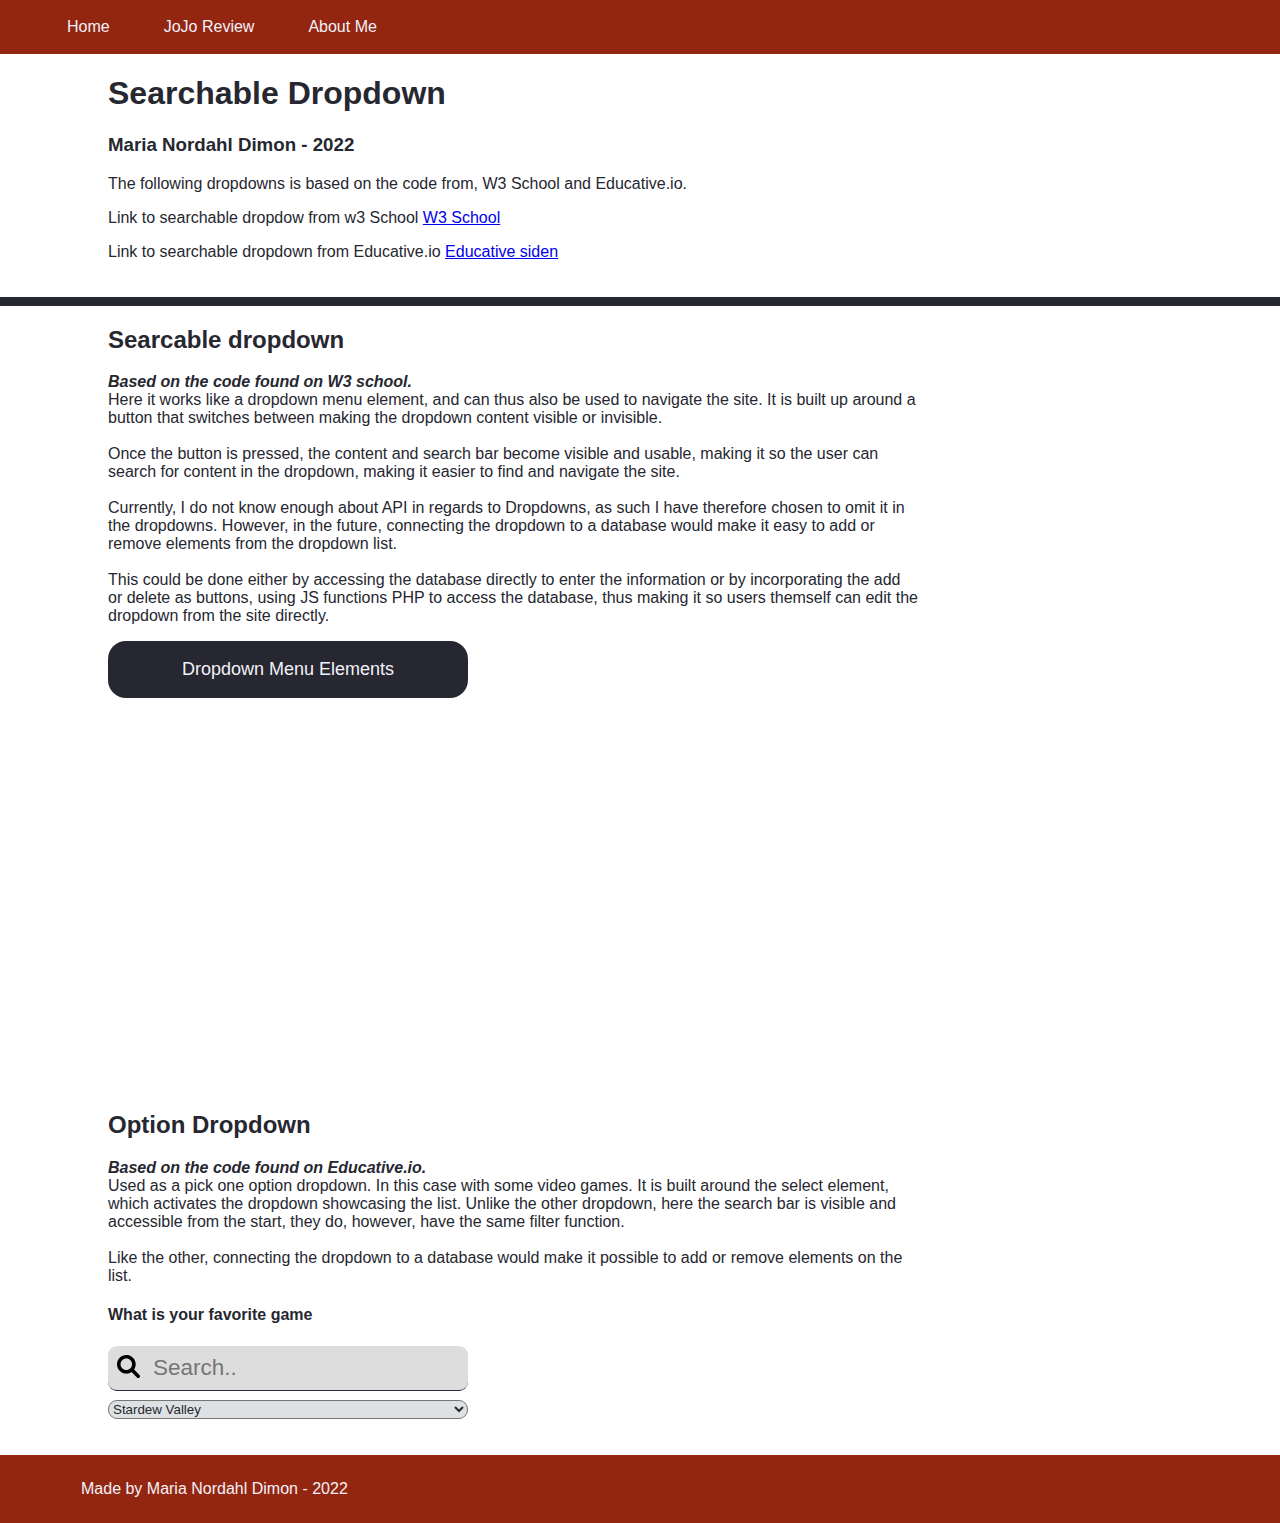
==== umbraco/index.html @ 43811e24 "Code inserted into git" ====
<!DOCTYPE html>
<html lang="en">
<head>
    <meta charset="UTF-8">
    <meta http-equiv="X-UA-Compatible" content="IE=edge">
    <meta name="viewport" content="width=device-width, initial-scale=1.0">
    <title>Umbraco Assignment</title>
    <link rel="stylesheet" href="style.css">
    <link rel="stylesheet" href="https://cdnjs.cloudflare.com/ajax/libs/font-awesome/4.7.0/css/font-awesome.min.css">
</head>
<body>
    <nav>
        <ul>
            <li>
                <a href="index.html">Home</a>
            </li>
            <li>
                <a href="review.html">JoJo Review</a>
            </li>
            <li>
                <a href="about.html">About Me</a>
            </li>
        </ul>
    </nav>
    <header>
        <div class="header-content">
            <h1>Searchable Dropdown</h1>
            <h3>Maria Nordahl Dimon - 2022</h3>
            <p>The following dropdowns is based on the code from, W3 School and Educative.io. <br>  </p> 
            <p>Link to searchable dropdow from w3 School <a href="https://www.w3schools.com/howto/howto_js_filter_dropdown.asp">W3 School</a> </p>
            <p>Link to searchable dropdown from Educative.io <a href="https://www.educative.io/edpresso/how-to-make-a-dropdown-with-searchable-text">Educative siden</a></p>
        </div>
    </header>
    <section>
        <div class="row">
            <div class="column">
                <div class="option-1">
                    <h2>Searcable dropdown</h2>
                    <p><b><i>Based on the code found on W3 school. </i></b><br> 
                        Here it works like a dropdown menu element, and can thus also be used to navigate the site. It is built up around a button that switches between making the dropdown content visible or invisible.<br> <br>

                        Once the button is pressed, the content and search bar become visible and usable, making it so the user can search for
                        content in the dropdown, making it easier to find and navigate the site.<br><br>

                        Currently, I do not know enough about API in regards to Dropdowns, as such I have therefore chosen to omit it in the dropdowns. However, in the future, connecting the dropdown to a database would make it easy to add or remove elements from the dropdown list.<br><br>

                        This could be done either by accessing the database directly to enter the information or by incorporating the add or delete as buttons, using JS functions PHP to access the database, thus making it so users themself can edit the dropdown from the site directly.
                    </p>
                    <div class="dropdown">
                        <button onclick="myFunction()" class="menubtn">Dropdown Menu Elements</button>
                        <div id="dropDown" class="dropDown-content">
                            <input type="text" placeholder="Search.." id="searchInput" onkeyup="filterFunction()">
                            <a href="index.html">Home</a>
                            <a href="review.html">Jojo Review</a>
                            <a href="about.html">About Me</a>
                            <a href="extra/cactus.html">Art Project</a>
                            <a href="#other2">Other 2</a>
                            <a href="#other3">Other 3</a>
                            <a href="#other">Other 4</a>
                        </div>
                    </div>
                </div>
            </div>
            <div class="column">
                <div class="option-2">
                    <h2>Option Dropdown</h2>
                    <p><b><i>Based on the code found on Educative.io.</i></b> <br>
                         
                        Used as a pick one option dropdown. In this case with some video games. It is built around the select element, which activates the dropdown showcasing the list. Unlike the other dropdown, here the search bar is visible and accessible from the start, they do, however, have the same filter function.<br><br>

                        Like the other, connecting the dropdown to a database would make it possible to add or remove elements on the list.
                    </p>
                    <h4>What is your favorite game</h4>
                    <div class="drop-down-option">
                        <div id="dropdown-options" class="dropdown-options-content">
                            <input type="text" placeholder="Search.." id="search-input" onkeyup="Func()"> <br>
                            <select>
                                <option>Stardew Valley</option>
                                <option>The Sims</option>
                                <option>Overwatch</option>
                                <option>LOL</option>
                                <option>Dota</option>
                                <option>Animal Crossing</option>
                                <option>Tomb Raider</option>
                                <option>Horizon Zero Dawn</option>
                                <option>D&D</option>
                                <option>Diablo</option>
                                <option>Craftopia</option>
                            </select>
                        </div>
                    </div>
                </div>
            </div>
        </div>
        <footer>
            <p>Made by Maria Nordahl Dimon - 2022</p>
        </footer>
    </section>
    <script>
        // Activates the button, switching between the dropdown being visible and non visible. 
        function myFunction() {
            document.getElementById("dropDown").classList.toggle("show");
        }
        // Makes it so you can filter the content in the dropdown using the search bar. As you type in the search bar, the options on the dropdown gets narrowed. 
        function filterFunction() {
            var input, filter, ul, li, a, i;
            input = document.getElementById("searchInput");
            filter = input.value.toUpperCase();
            div = document.getElementById("dropDown");
            a = div.getElementsByTagName("a");
            for (i = 0; i < a.length; i++) {
                txtValue = a[i].textContent || a[i].innerText;
                if (txtValue.toUpperCase().indexOf(filter) > -1) {
                    a[i].style.display = "";
                } else {
                    a[i].style.display = "none";
                }
            }
        }
        
        // Function for the second dropdown. 
        function Func() {
            var input, filter, a;

            // Recieves the input the user types into the text box. 
            input = document.getElementById("search-input");

            // Converts the users input to upper case. 
            filter = input.value.toUpperCase();

            div = document.getElementById("dropdown-options");

            // Fetches all the options in the dropdown, as a list of. 
            a = div.getElementsByTagName("option");

            // Compares the search input with the list, and outputs the options which contain the users input, if any exist. 
            for (var i = 0; i < a.length; i++) {
                txtValue = a[i].textContent || a[i].innerText;
                if (txtValue.toUpperCase().indexOf(filter) > -1) {
                    a[i].style.display = "";
                } else {
                    a[i].style.display = "none";
                }
            }
        }
    </script>
</body>
</html>
---- umbraco/style.css ----
/* Colors
Pri - #932610 - Dark red
Secc - #B83014 - Light Red
Tri - #DEE1E3 - Light Grey
Text - #262730 - Charcoal
Sec text - #FFFFFF - White
*/ 
* {
    box-sizing: border-box;
}
body {
    text-align: left;
    background-color: #FFFFFF;
    color: #262730;
    margin: 0;
    font-family: 'Segoe UI', Tahoma, Geneva, Verdana, sans-serif;
}

/*  Navbar CSS  */
ul {
    list-style-type: none;
    margin: 0;
    overflow: hidden;
    background-color: #932610;
}

li {
    float: left;
}

li a {
    display: block;
    color: #F3F1F9;
    text-align: center;
    padding: 2vmin 3vmin;
    text-decoration: none;
}

li a:hover {
    background-color: #B83014;
}

/*  Header CSS  */
header {
    border-bottom: 1vmin solid #262730;
}

.header-content {
    margin-left: 12vmin;
    margin-right: 12vmin;
    margin-bottom: 4vmin;
}

/*  Page content CSS  */
.row {
    margin-left: 12vmin;
    margin-bottom: 4vmin;
}
.column {
    float: left;
    width: 90vmin;
    margin-right: 8vmin;
}

/*  Clear floats after the columns  */
.row:after {
    content: "";
    display: table;
    clear: both;
}

/*  CSS for the first dropdown  */
.menubtn {
    background-color: #262730;
    color: #F3F1F9;
    padding: 2vmin;
    font-size: 2vmin;
    border: 0;
    border-radius: 2vmin;
    cursor: pointer;
    margin-bottom: 1vmin;
    width: 40vmin;
}
.menubtn:hover,
.menubtn:focus {
    background-color: #B83014;
    color: #F3F1F9;
}
#searchInput {
    box-sizing: border-box;
    background-image: url('magnifying-glass-solid.svg');
    background-position: 1vmin 1vmin;
    background-repeat: no-repeat;
    background-size: 2.5vmin;
    font-size: 2.5vmin;
    padding: 1vmin 4vmin 1vmin 5vmin;
    border: none;
    border-bottom: 0.1vmin solid #ddd;
    width: 40vmin;
}
#searchInput:focus {
    outline: 1vmin solid #ddd;
}
.dropdown {
    position: relative;
    display: inline-block;
    height: 50vmin;
}
.dropDown-content {
    display: none;
    position: absolute;
    background-color: #DEE1E3;
    overflow: auto;
    border: 1px solid #ddd;
    z-index: 1;
    border-radius: 1vmin;
}
.dropDown-content a {
    color: black;
    padding: 1vmin 1vmin;
    text-decoration: none;
    display: block;
}
.dropdown a:hover {
    background-color: #B83014;
    color: #F3F1F9;
}
.show {
    display: block;
}

/*  CSS for the second dropdown  */
#search-input {
    box-sizing: border-box;
    background-image: url('magnifying-glass-solid.svg');
    background-position: 1vmin 1vmin;
    background-repeat: no-repeat;
    background-size: 2.5vmin;
    background-color: #ddd;
    font-size: 2.5vmin;
    padding: 1vmin 4vmin 1vmin 5vmin;
    border: none;
    border-radius: 1vmin;
    border-bottom: 0.1vmin solid #262740;
    width: 40vmin;
    margin-bottom: 1vmin;
}

#search-input:focus {
    outline: 0.2vmin solid #262740;
}

select {
    background-color: #DEE1E3;
    color: #262730;
    width: 40vmin;
    border-radius: 1vmin;
}

option {
    background-color: #DEE1E3;
    color: #262730;
}


/*  Footer CSS  */
footer {
    margin: 0;
    position: relative;
    bottom: 0;
    text-align: left;
    background-color: #932610;
    color: #F3F1F9;
    padding: 1vmin;
    width: 100%;
}
footer p {
    margin-left: 8vmin;
}

.movie {
    margin: 6vmin;
}
.movie img {
    height: 90vmin;
    border: 0.5vmin solid #262730;
    border-radius: 1vmin;
}

.fa-star {
    color: #262730;
}

.checked {
    color: #D08E25;
}
 /*  About me page CSS  */
.album {
    height: 10vmin;
}

.imgbtn {
    background-color: #262730;
    color: #F3F1F9;
    padding: 2vmin;
    font-size: 2vmin;
    border: 0;
    border-radius: 2vmin;
    cursor: pointer;
    margin-bottom: 1vmin;
    width: 40vmin;
}

.imgbtn:hover,
.imgbtn:focus {
    background-color: #B83014;
    color: #F3F1F9;
}

.album-content {
    display: flex;
    flex-direction: row;
    flex-wrap: wrap;
    position: absolute;
    overflow: auto;
    z-index: 1;
}

.album-content p img {
    height: 20vmin;
    border: 0.5vmin solid #262730;
    border-radius: 1.5vmin;
    margin: 0.5vmin;
}
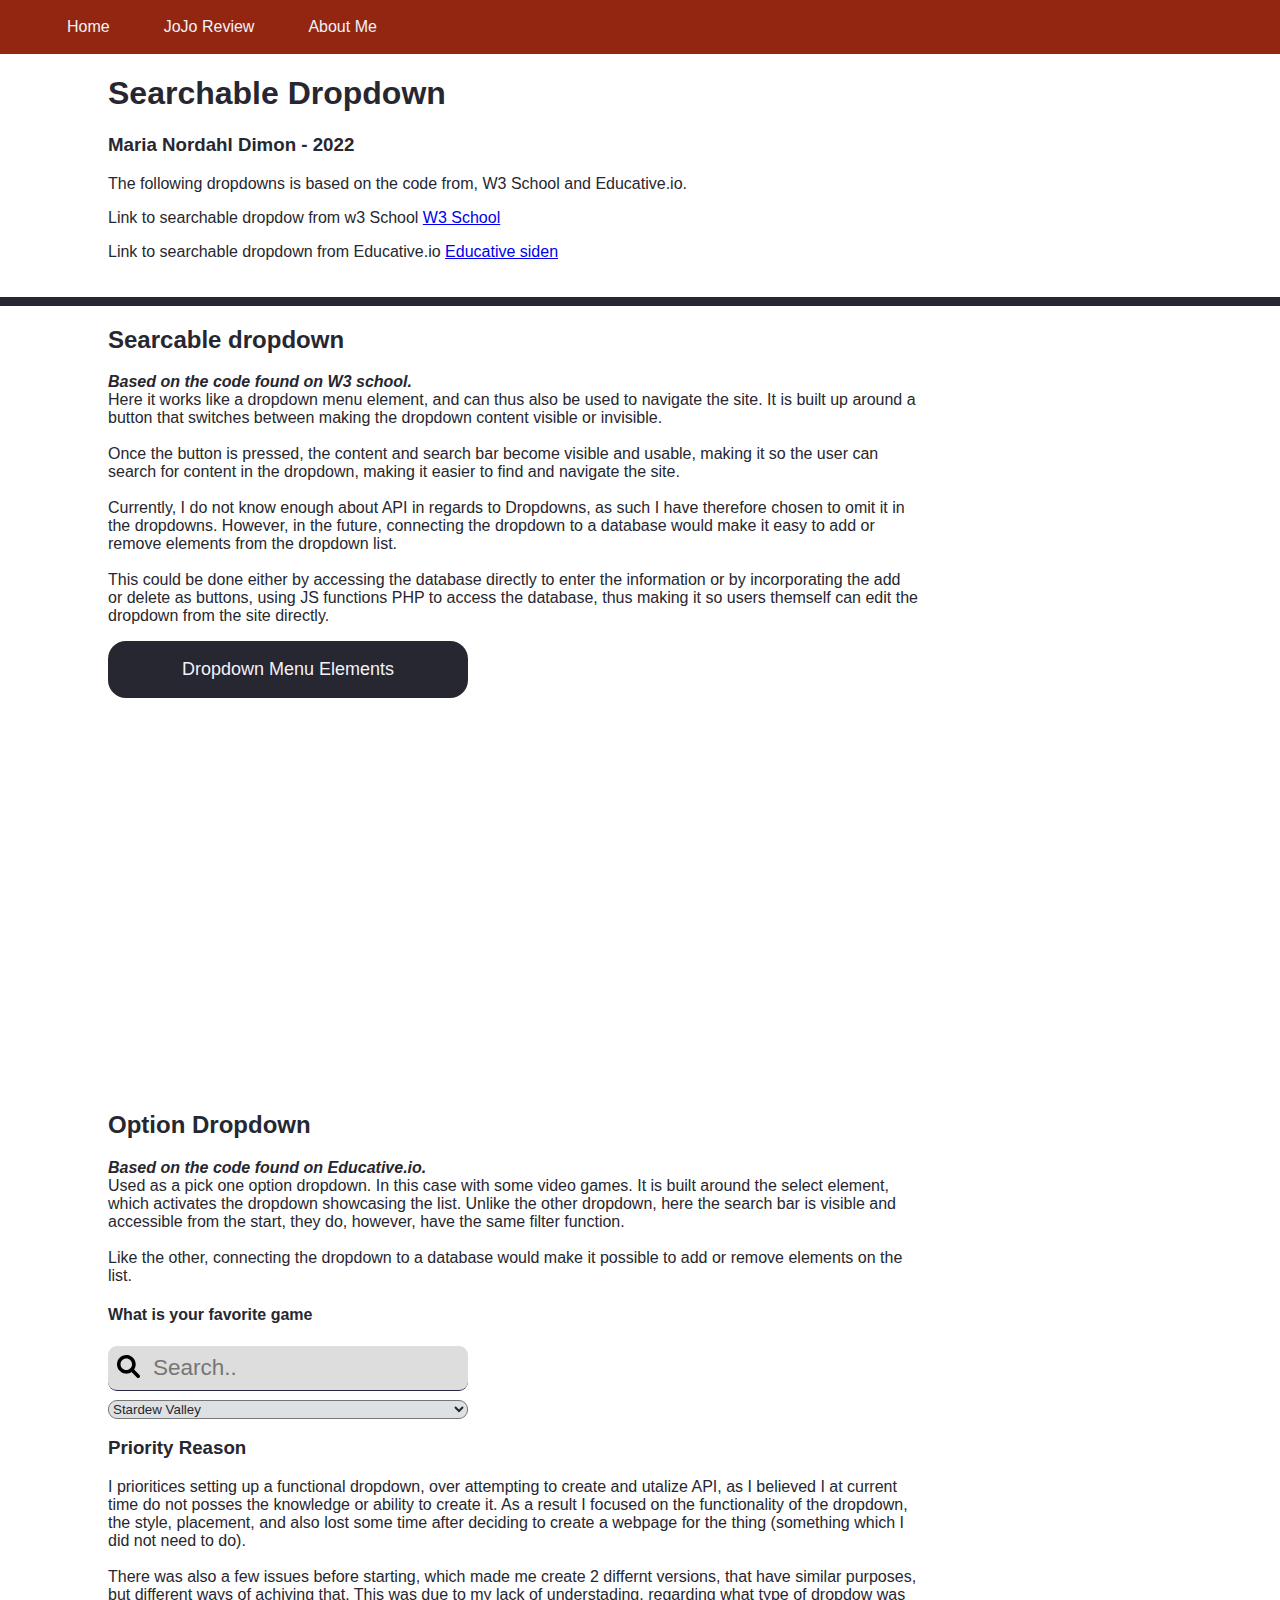
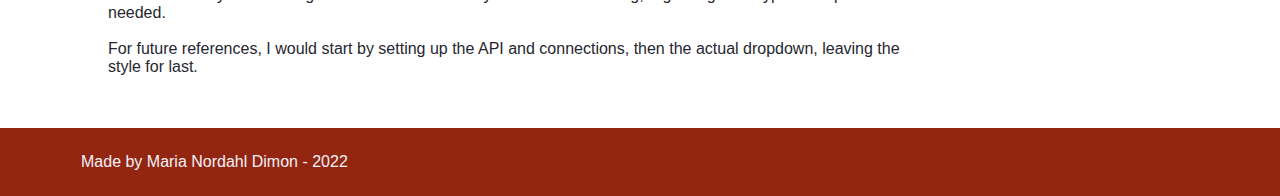
==== commit 028365ce: "Inserted reasoning" ====
--- a/umbraco/index.html
+++ b/umbraco/index.html
@@ -91,6 +91,24 @@
                     </div>
                 </div>
             </div>
+            <div class="column">
+                <div class="reason">
+                    <h3>Priority Reason</h3>
+                    <p>
+                        I prioritices setting up a functional dropdown, over attempting to create and utalize API, as I believed I
+                        at current time do not posses the knowledge or ability to create it. As a result I focused on the
+                        functionality of the dropdown, the style, placement, and also lost some time after deciding to create a
+                        webpage for the thing (something which I did not need to do). <br><br>
+            
+                        There was also a few issues before starting, which made me create 2 differnt versions, that have similar
+                        purposes, but different ways of achiving that. This was due to my lack of understading, regarding what type
+                        of dropdow was needed. <br><br>
+            
+                        For future references, I would start by setting up the API and connections, then the actual dropdown,
+                        leaving the style for last.
+                    </p>
+                </div>
+            </div>
         </div>
         <footer>
             <p>Made by Maria Nordahl Dimon - 2022</p>
